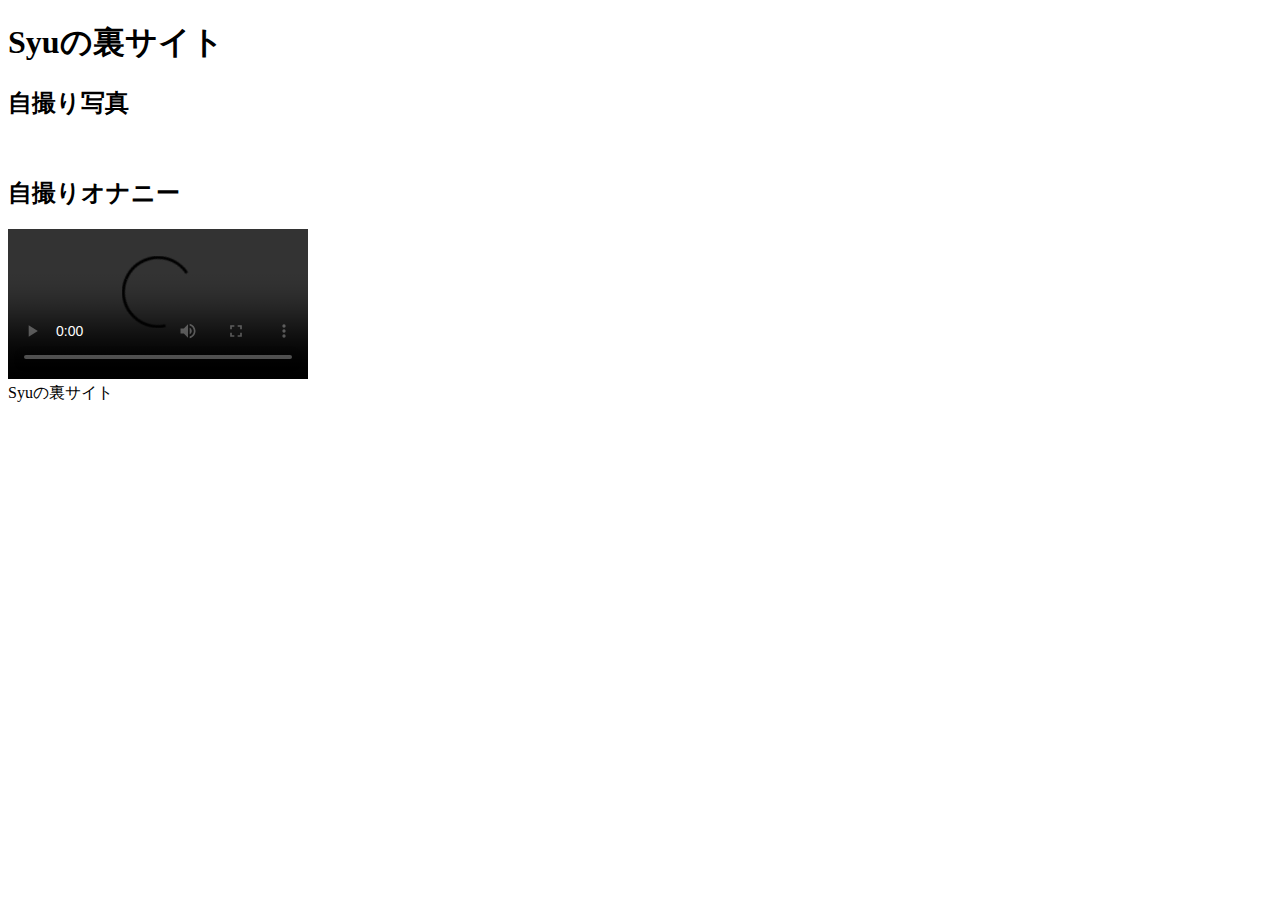
==== main-top.html @ 98a5516b "Create main-top.html" ====
<!DOCTYPE html>
<html lang="ja" dir="ltr">
  <head>
    <meta charset="utf-8">
    <meta name="viewport" content="width=device-width,initial-scale=1.0">
    <title>back-portfolio</title>

    <!-- スタイルシートの読み込み -->
    <link rel="stylesheet" href="css/style.css">
    <link rel="stylesheet" href="css/responsive.css">

    <!-- jquery -->
    <script src="https://ajax.googleapis.com/ajax/libs/jquery/2.1.4/jquery.min.js">
    </script>
  </head>

<body>
<header>
<div class="header-contents">
<h1>Syuの裏サイト</h1>
</div><!-- /.header-contents -->
</header>


<div class="main-wrapper">
<section>
  <h2 class="sub-title">自撮り写真</h2>
	<div class="slide">
		<div class="image_box">
			<img id="main_image" src='images/2998.jpg' alt="">
		</div>
		<div class="toolbar">
			<div class="nav">
				<div id="prev"></div>
				<div id="next"></div>
			</div>
		</div>
	</div>
</section>
</div><!-- /.main-wrapper -->

<div class="main-wrapper">
<section>
  <h2 class="sub-title">自撮りオナニー</h2>
	<div class="slide">
		<div class="image_box">
			<video id="main_video" src="videos/ona1.mp4" controls>
      </video>
		</div>
		<div class="toolbar">
			<div class="nav">
				<div id="video-prev"></div>
				<div id="video-next"></div>
			</div>
		</div>
	</div>
</section>
</div><!-- /.main-wrapper -->


<footer>Syuの裏サイト</footer>
<script src="script.js"></script>

</body>
</html>
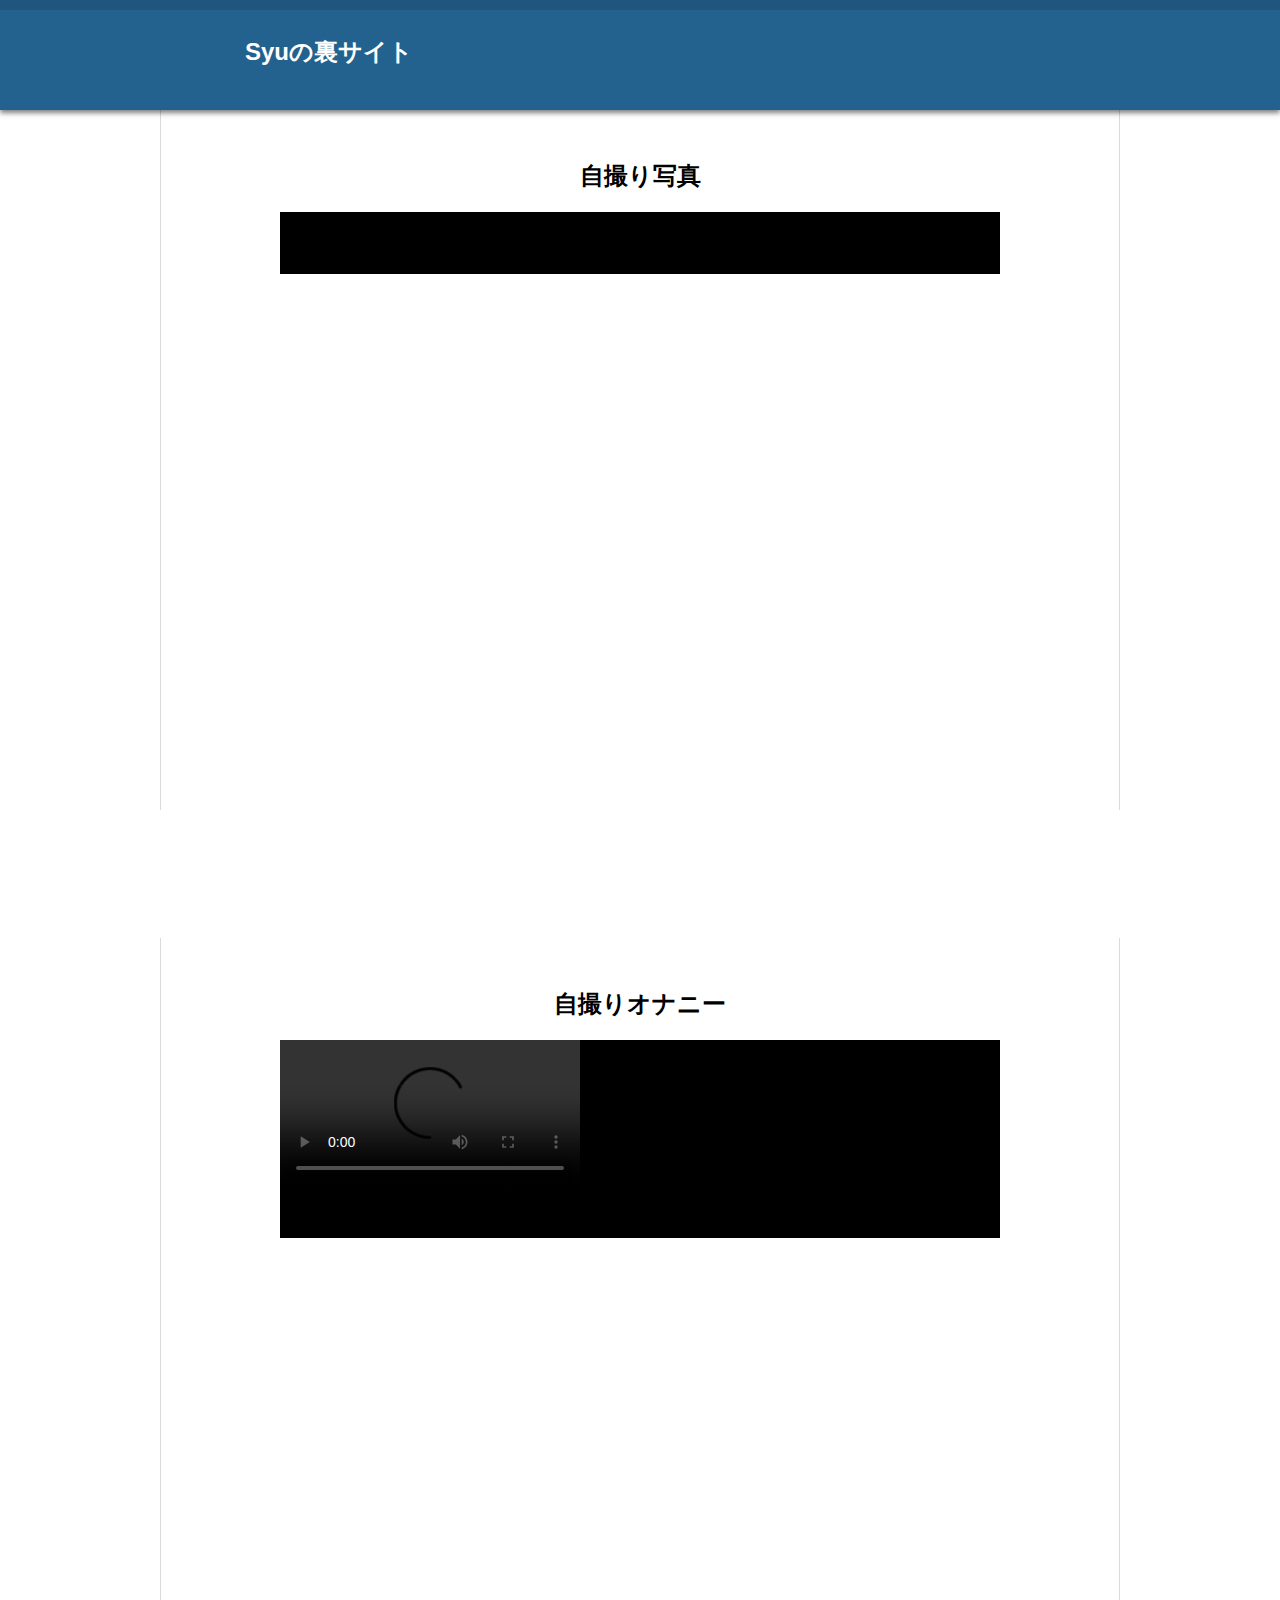
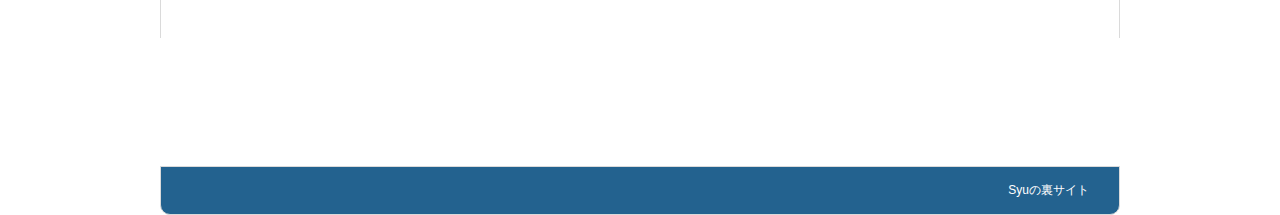
==== commit 929d9f99: "Update main-top.html" ====
--- a/main-top.html
+++ b/main-top.html
@@ -6,8 +6,8 @@
     <title>back-portfolio</title>
 
     <!-- スタイルシートの読み込み -->
-    <link rel="stylesheet" href="css/style.css">
-    <link rel="stylesheet" href="css/responsive.css">
+    <link rel="stylesheet" href="https://syu-h81.github.io/back-portfolio/style.css">
+    <link rel="stylesheet" href="https://syu-h81.github.io/back-portfolio/responsive.css">
 
     <!-- jquery -->
     <script src="https://ajax.googleapis.com/ajax/libs/jquery/2.1.4/jquery.min.js">
@@ -27,7 +27,7 @@
   <h2 class="sub-title">自撮り写真</h2>
 	<div class="slide">
 		<div class="image_box">
-			<img id="main_image" src='images/2998.jpg' alt="">
+			<img id="main_image" src='https://syu-h81.github.io/back-portfolio/2998.jpg' alt="">
 		</div>
 		<div class="toolbar">
 			<div class="nav">
@@ -44,7 +44,7 @@
   <h2 class="sub-title">自撮りオナニー</h2>
 	<div class="slide">
 		<div class="image_box">
-			<video id="main_video" src="videos/ona1.mp4" controls>
+			<video id="main_video" src="https://syu-h81.github.io/back-portfolio/ona1.mp4" controls>
       </video>
 		</div>
 		<div class="toolbar">
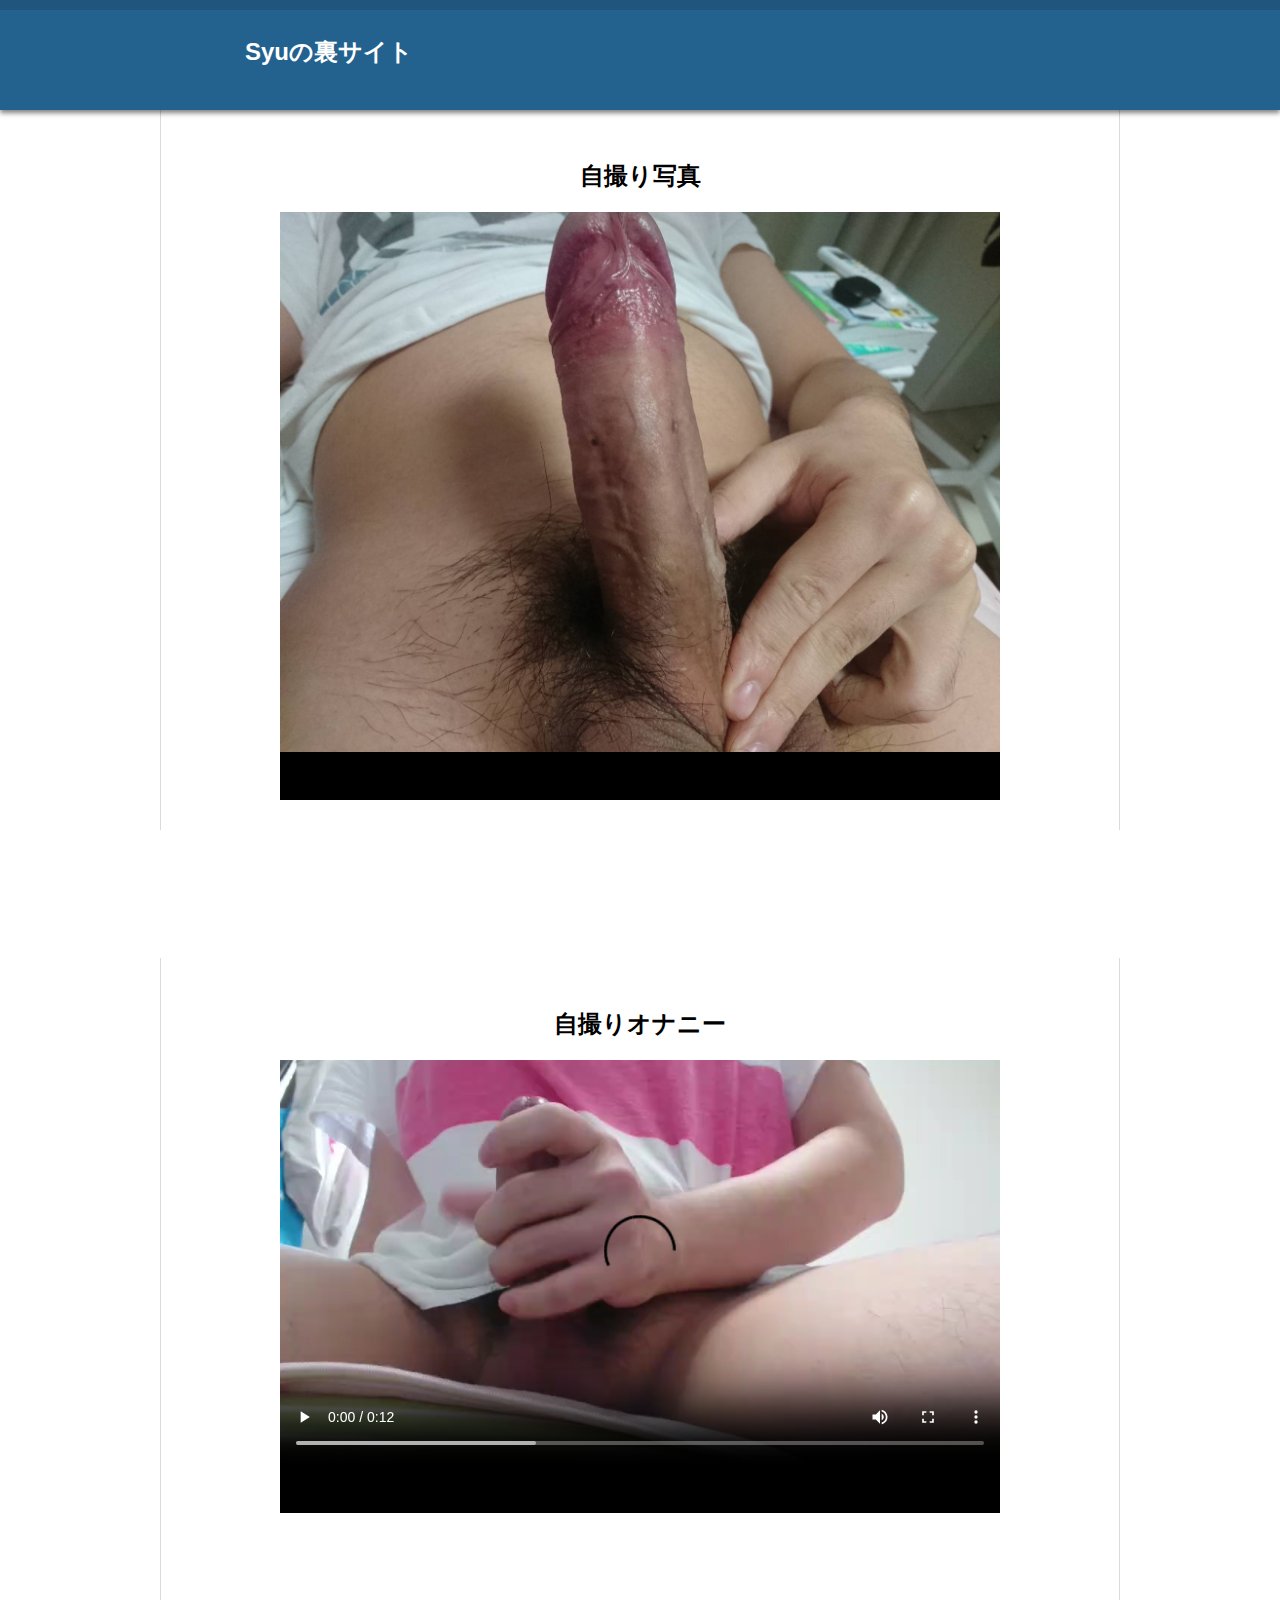
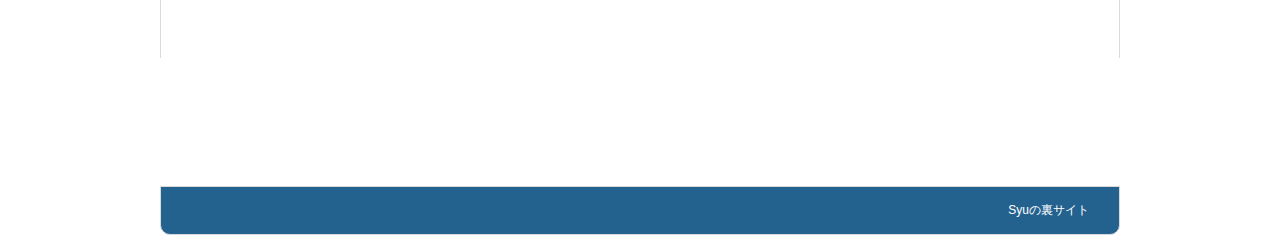
==== commit 55bb8f7f: "Update main-top.html" ====
--- a/main-top.html
+++ b/main-top.html
@@ -59,7 +59,7 @@
 
 
 <footer>Syuの裏サイト</footer>
-<script src="script.js"></script>
+<script src="https://syu-h81.github.io/back-portfolio/script.js"></script>
 
 </body>
 </html>
